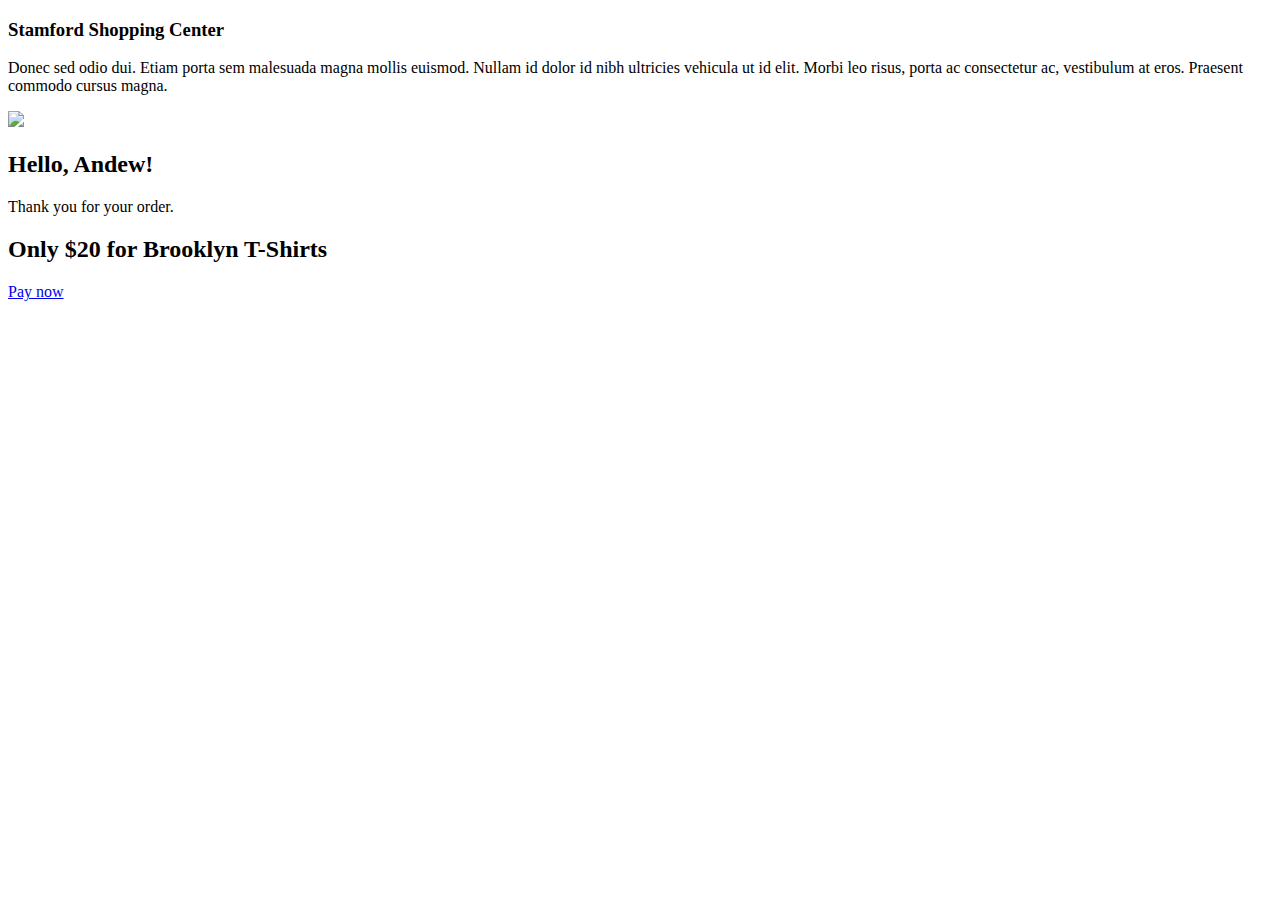
==== Week3/index.html @ 63a59b42 "Finish assignment" ====
<!DOCTYPE html>
<html lang="en">
	<head>
		<meta charset="UTF-8">
        <title>Stamford Shopping Center</title>
        <link rel="stylesheet" type="text/css" href="css/bootstrap.css">
	</head>
	<body>
    <div class="container">
        <div class="row">
            <div class="col-md-12 text-center">
                <h3>Stamford Shopping Center</h3>
                <p>Donec sed odio dui. Etiam porta sem malesuada magna mollis euismod. Nullam id dolor id nibh ultricies vehicula ut id elit. Morbi leo risus, porta ac consectetur ac, vestibulum at eros. Praesent commodo cursus magna.</p>
            </div>
        </div>
        <div class="row">
            <div class="col-md-6">
                <img class="img-responsive" src="images/t-shirt.jpg"/>
            </div>
            <div class="col-md-6 jumbotron">
                <h2>Hello, <span id="customer-name">CUSTOMER</span>!</h2>
                <p>Thank you for your order.</p>
                <h2>Only <span id="price">$XXX</span> for Brooklyn T-Shirts</h2>
                <p><a class="btn btn-primary btn-lg" href="#"
                      role="button">Pay now</a></p>
            </div>
        </div>
    </div>
	</body>
<script type="text/javascript" src="js/shop.js"></script>
</html>
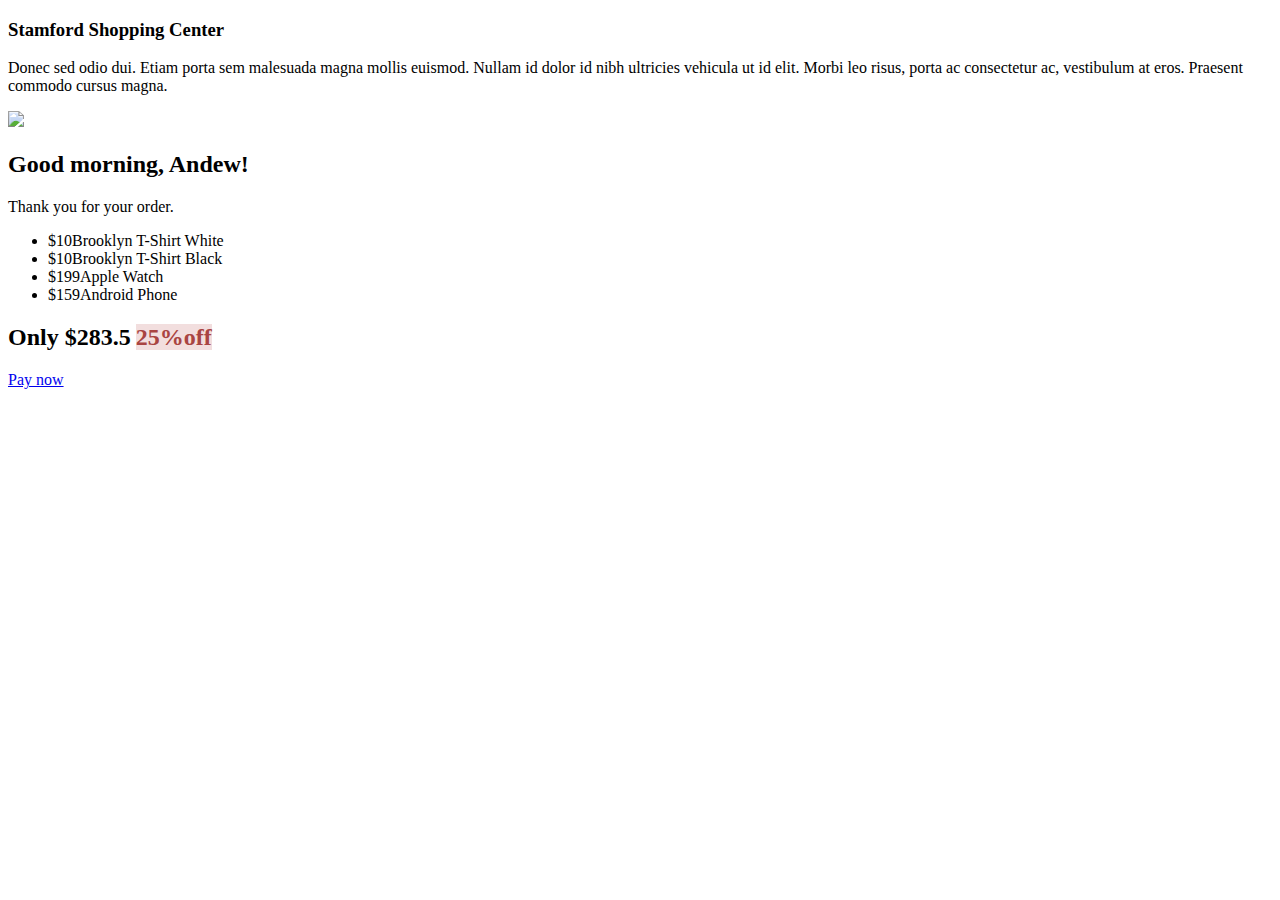
==== commit 87ce51bf: "Finish array" ====
--- a/Week3/index.html
+++ b/Week3/index.html
@@ -18,9 +18,17 @@
                 <img class="img-responsive" src="images/t-shirt.jpg"/>
             </div>
             <div class="col-md-6 jumbotron">
-                <h2>Hello, <span id="customer-name">CUSTOMER</span>!</h2>
+                <h2><span id="greeting">Hello</span>, <span id="customer-name">CUSTOMER</span>!</h2>
                 <p>Thank you for your order.</p>
-                <h2>Only <span id="price">$XXX</span> for Brooklyn T-Shirts</h2>
+
+                <ul id="product-list" class="list-group">
+                    <li class="list-group-item">
+                        <span class="badge">$10</span>
+                        Product 1
+                    </li>
+                </ul>
+
+                <h2>Only <span id="price">$XXX</span><span id="discount" class="badge" style="color: #a94442;background-color: #f2dede; margin-left: 5px"></span> </h2>
                 <p><a class="btn btn-primary btn-lg" href="#"
                       role="button">Pay now</a></p>
             </div>
